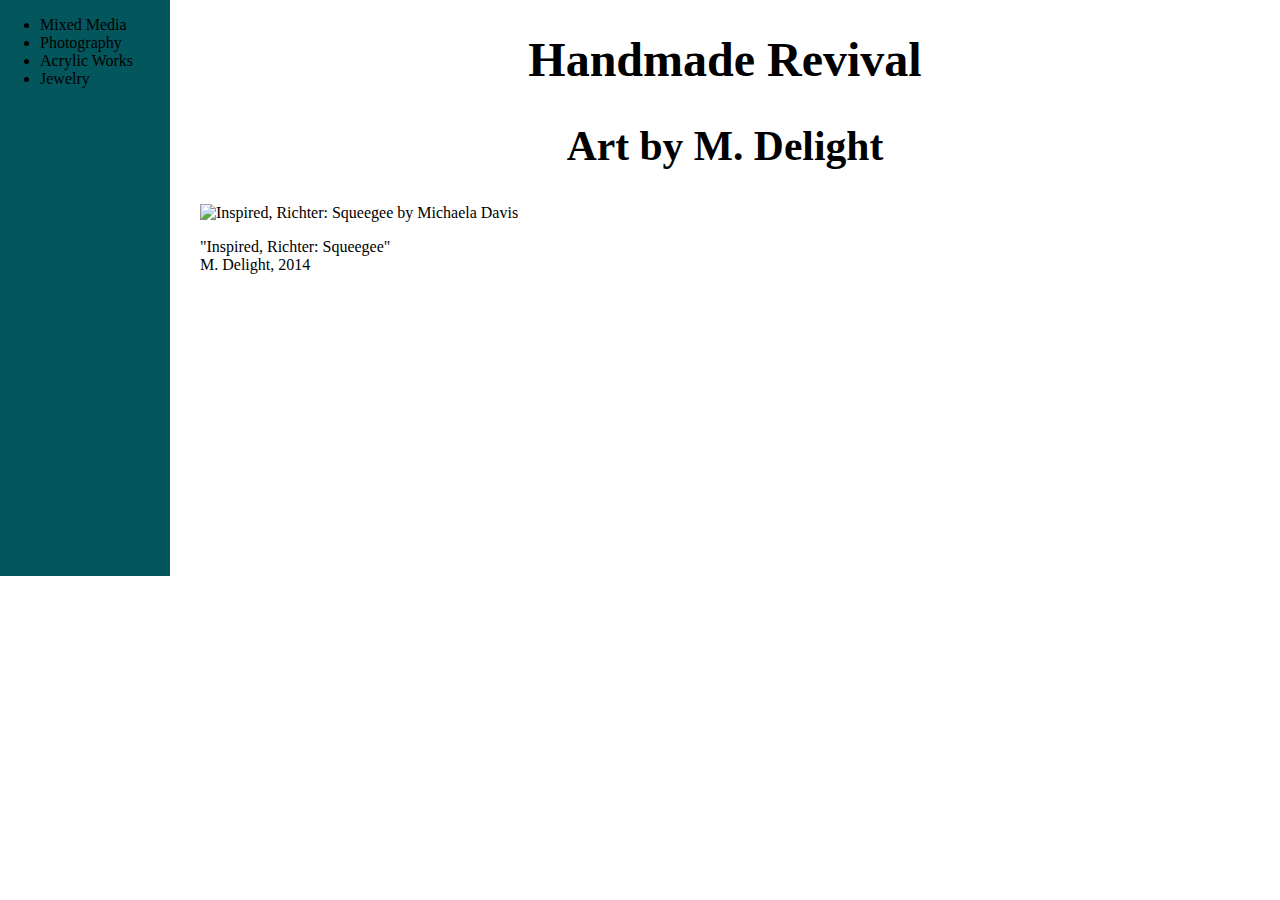
==== index.html @ 6ed78957 "change HandmadeRevival.html to index.html and HandmadeRevial.css to css/styles.css so GitHub Pages w" ====
<!DOCTYPE html>
<html>
  <head>
    <title>Handmade Revival Homepage</title>
    <meta charset="utf-8"/>
    <meta type="author" content="Michaela Davis"/>
    <link rel="stylesheet" type="text/css" href="css/styles.css">
  </head>
  <!--This is how to comment-->
  <body>
    <div class="container">

  	  <div class="nav">
        <ul>
          <li>Mixed Media</li>
          <li>Photography</li>
          <li>Acrylic Works</li>
          <li>Jewelry</li>
        </ul>
      </div>

      <div class="main">
        <h1>Handmade Revival</h1>
        <h2>Art by M. Delight</h2>
        <img src="/img/inspired2014.jpg" alt="Inspired, Richter: Squeegee by Michaela Davis"/>
        <p>"Inspired, Richter: Squeegee"<BR>M. Delight, 2014</p>
      </div>

    </div>
  </body>
</html>
---- css/styles.css ----
html, body {
  font-family: fantasy;
  margin: 0;
  width: 100%;
  height: 80%;
}

h1 {
  text-align: center;
  font-size: 48px;
}

p {
  max-width: 65%;
  min-width: 500px;
}

h2 {
  text-align: center;
  font-size: 2.6rem;
}

img {
  max-width: 500px;
}

div {
  padding-right: 30px;
  height: 100%;
  width: 100%;
}

video {
  background-color: #000000;
  border: 2px solid black;
}

.container {
  display: flex;
}

.main {
  padding-left: 30px;
  min-width: 75%;
}

.nav {
  background-color: #03565C;
  max-width: 25%;
  min-width: 140px;
  flex: 1;
}

.nav h1 {
  padding-left: 20px;
}
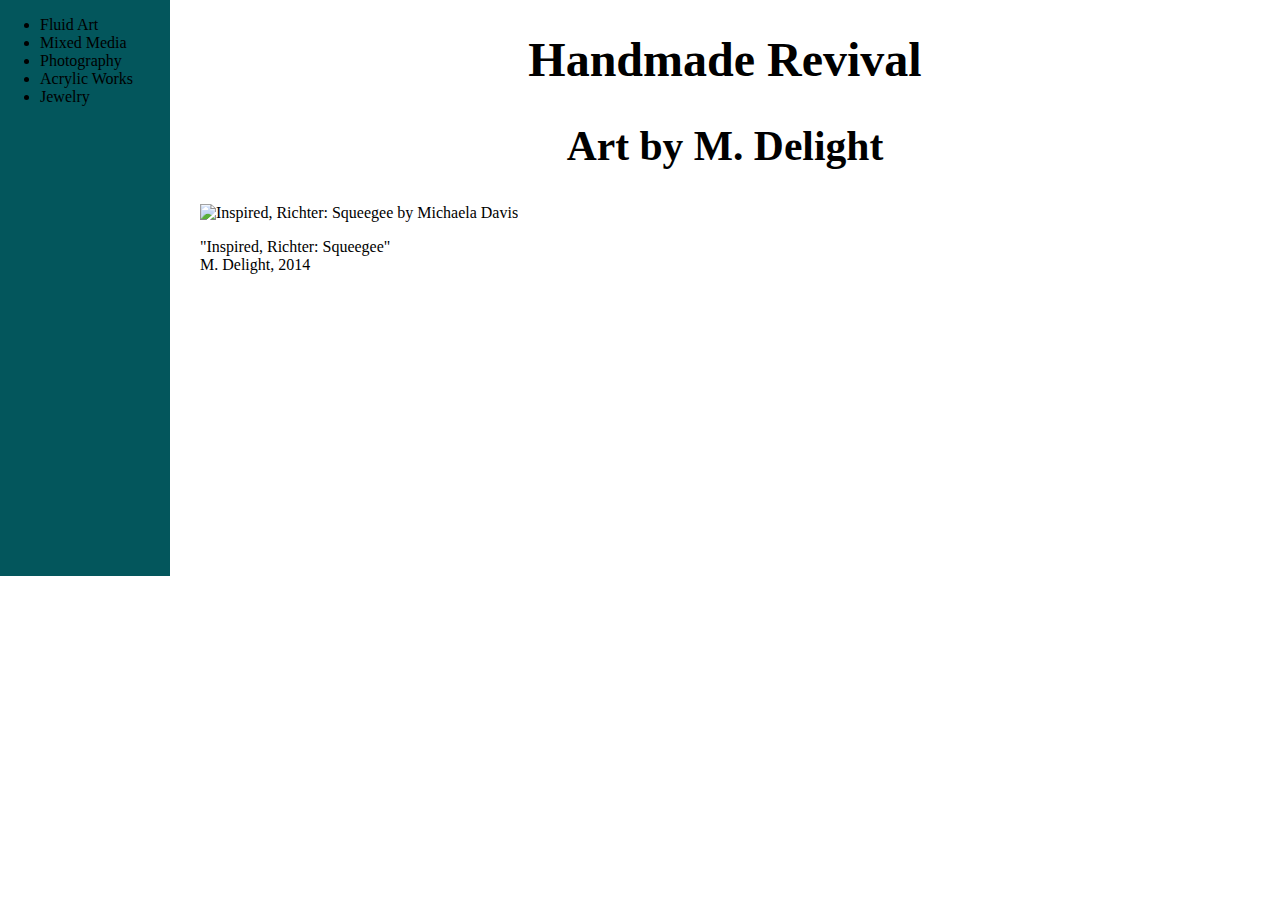
==== commit 397bec65: "correct URL for image and add Fluid Art to side nav bar" ====
--- a/index.html
+++ b/index.html
@@ -12,6 +12,7 @@
 
   	  <div class="nav">
         <ul>
+          <li>Fluid Art</li>
           <li>Mixed Media</li>
           <li>Photography</li>
           <li>Acrylic Works</li>
@@ -22,7 +23,7 @@
       <div class="main">
         <h1>Handmade Revival</h1>
         <h2>Art by M. Delight</h2>
-        <img src="/img/inspired2014.jpg" alt="Inspired, Richter: Squeegee by Michaela Davis"/>
+        <img src="img/inspired2014.jpg" alt="Inspired, Richter: Squeegee by Michaela Davis"/>
         <p>"Inspired, Richter: Squeegee"<BR>M. Delight, 2014</p>
       </div>
 
